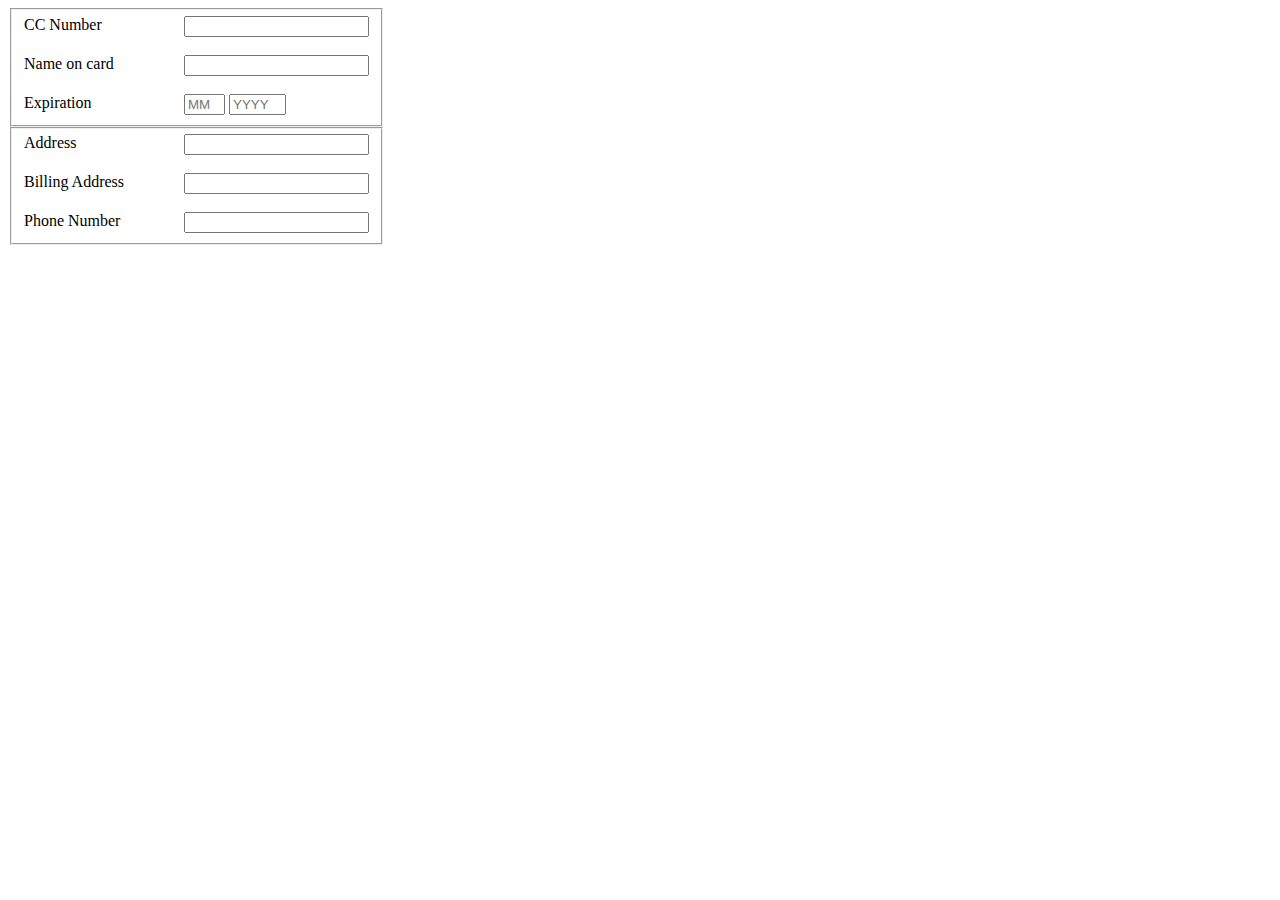
==== card-form.html @ 00e6ff65 "added files for cc parsing" ====
<!DOCTYPE html>

<html lang="en">
  <head>
    <title>Credit Card Entry</title>
    <style>
      fieldset {
        display: inline;
      }
      .label-div {
        min-width: 10rem;
        float: left;
        /* text-align: right; */
      }
    </style>
    <script src="credit.js"></script>
  </head>
  <body>
    <form>
      <fieldset>
        <div class="label-div">CC Number</div>
        <input type="text" name="cc-num" value="" />
        <br /><br />
        <div class="label-div">Name on card</div>
        <input type="text" name="cc-name" value="" />
        <br /><br />
        <div class="label-div">Expiration</div>
        <input
          type="text"
          name="cc-exp-MM"
          size="2"
          value=""
          placeholder="MM"
        />
        <input
          type="text"
          name="cc-exp-YYYY"
          size="4"
          value=""
          placeholder="YYYY"
        />
      </fieldset>
      <br />
      <fieldset>
        <div class="label-div">Address</div>
        <input type="text" name="cc-addr" value="" />
        <br /><br />
        <div class="label-div">Billing Address</div>
        <input type="text" name="cc-billing-addr" value="" />
        <br /><br />
        <div class="label-div">Phone Number</div>
        <input type="tel" name="cc-phone" value="" />
      </fieldset>
    </form>
  </body>
</html>
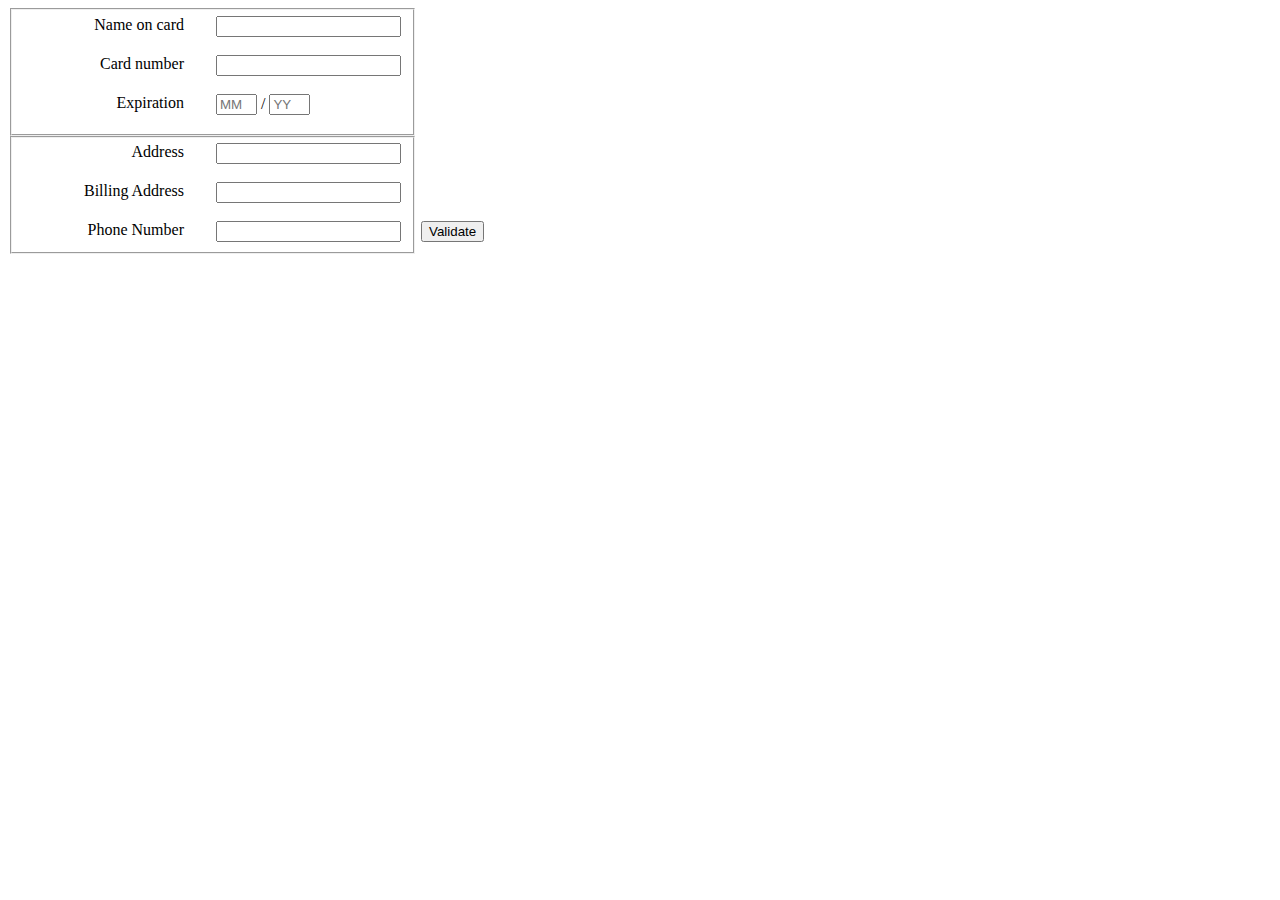
==== commit ebb56fad: "added files for credit card tracking" ====
--- a/card-form.html
+++ b/card-form.html
@@ -10,19 +10,32 @@
       .label-div {
         min-width: 10rem;
         float: left;
-        /* text-align: right; */
+        text-align: right;
+        padding-right: 2rem;
+      }
+
+      #card-logo {
+        height: 30px;
+        width: 60px;
+        background-size: 100% 100%;
+        float: right;
       }
     </style>
-    <script src="credit.js"></script>
   </head>
   <body>
     <form>
-      <fieldset>
-        <div class="label-div">CC Number</div>
-        <input type="text" name="cc-num" value="" />
-        <br /><br />
+      <fieldset id="card-info">
         <div class="label-div">Name on card</div>
         <input type="text" name="cc-name" value="" />
+        <br /><br />
+        <div class="label-div">Card number</div>
+        <input
+          type="text"
+          name="cc-num"
+          value=""
+          id="cc-num-in"
+          pattern="[0-9]{16}"
+        />
         <br /><br />
         <div class="label-div">Expiration</div>
         <input
@@ -31,17 +44,21 @@
           size="2"
           value=""
           placeholder="MM"
+          pattern="[1-9]|[10-12]"
         />
+        /
         <input
           type="text"
-          name="cc-exp-YYYY"
-          size="4"
+          name="cc-exp-YY"
+          size="2"
           value=""
-          placeholder="YYYY"
+          placeholder="YY"
+          pattern="[0-9]{2}"
         />
+        <div id="card-logo"></div>
       </fieldset>
       <br />
-      <fieldset>
+      <fieldset id="personal-info">
         <div class="label-div">Address</div>
         <input type="text" name="cc-addr" value="" />
         <br /><br />
@@ -51,6 +68,13 @@
         <div class="label-div">Phone Number</div>
         <input type="tel" name="cc-phone" value="" />
       </fieldset>
+      <input
+        type="button"
+        name="submit"
+        value="Validate"
+        onclick="validateCCInfo();"
+      />
+      <script src="credit.js"></script>
     </form>
   </body>
 </html>
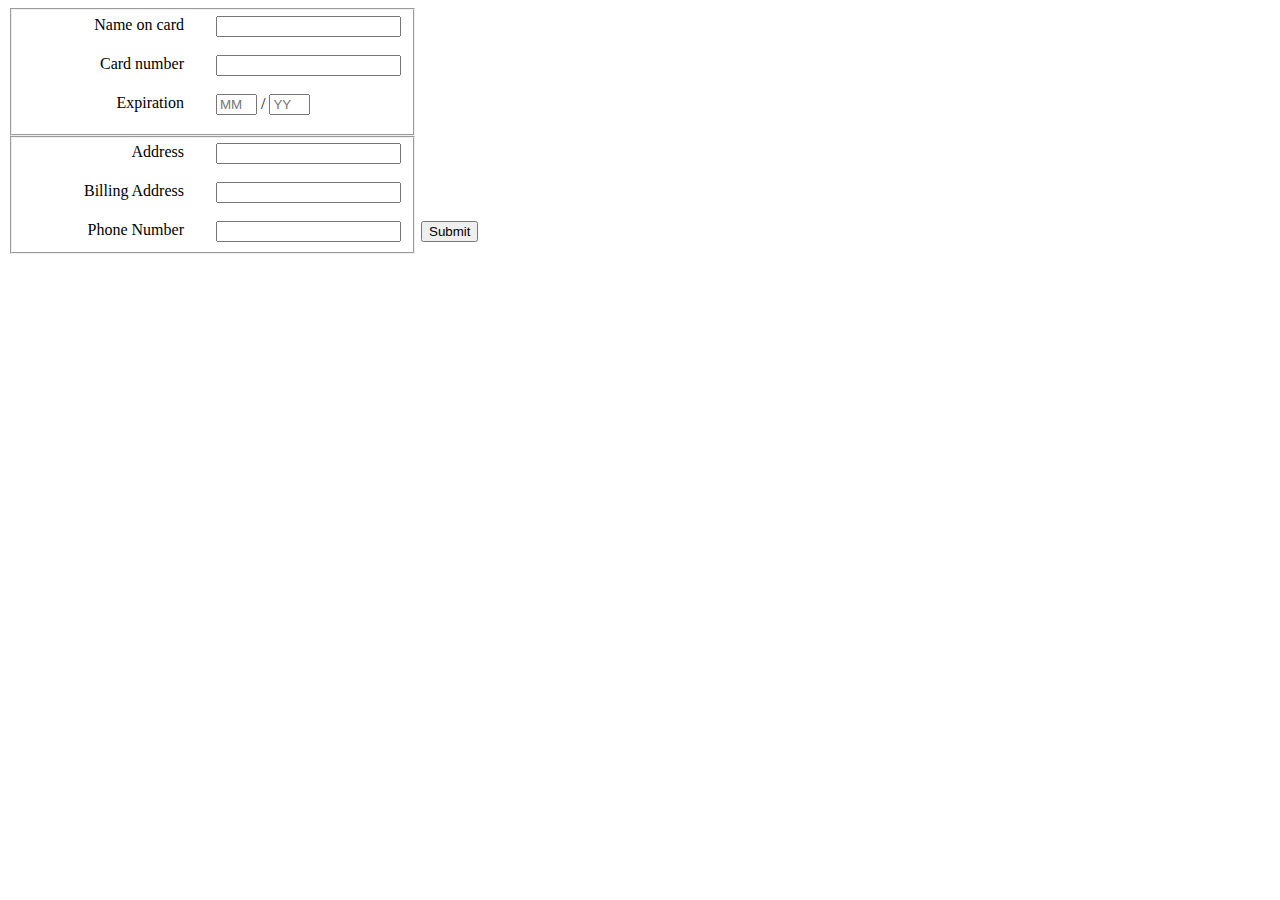
==== commit f44b6f8b: "added more backend functionality for register" ====
--- a/card-form.html
+++ b/card-form.html
@@ -23,19 +23,30 @@
     </style>
   </head>
   <body>
-    <form>
+    <form action="./card-submit.php" method="post" id="cc-info-form">
       <fieldset id="card-info">
+        <!-- CC Name -->
         <div class="label-div">Name on card</div>
-        <input type="text" name="cc-name" value="" />
+        <input
+          type="text"
+          name="cc-name"
+          value=""
+          pattern="^[a-zA-Z .\-,']+$"
+          title="Allowed characters: a-z , ' -"
+        />
+        <!-- CC number -->
         <br /><br />
         <div class="label-div">Card number</div>
         <input
           type="text"
           name="cc-num"
+          maxlength="16"
           value=""
           id="cc-num-in"
           pattern="[0-9]{16}"
+          title="Card number must be 16 digits and may not contain non numeric characters"
         />
+        <!-- CC Expiration -->
         <br /><br />
         <div class="label-div">Expiration</div>
         <input
@@ -44,7 +55,8 @@
           size="2"
           value=""
           placeholder="MM"
-          pattern="[1-9]|[10-12]"
+          pattern="(0?[1-9]|[10-12])"
+          title="Enter a valid month"
         />
         /
         <input
@@ -59,22 +71,29 @@
       </fieldset>
       <br />
       <fieldset id="personal-info">
+        <!-- address -->
         <div class="label-div">Address</div>
         <input type="text" name="cc-addr" value="" />
         <br /><br />
+
         <div class="label-div">Billing Address</div>
+
         <input type="text" name="cc-billing-addr" value="" />
         <br /><br />
+        <!-- phone number  -->
         <div class="label-div">Phone Number</div>
-        <input type="tel" name="cc-phone" value="" />
+        <input
+          type="tel"
+          name="cc-phone"
+          value=""
+          pattern="[0-9]{10,}"
+          title="Phone number must be at least 10 digits long."
+        />
       </fieldset>
-      <input
-        type="button"
-        name="submit"
-        value="Validate"
-        onclick="validateCCInfo();"
-      />
-      <script src="credit.js"></script>
+
+      <!-- submit button -->
+      <input type="submit" name="submission" value="Submit" />
     </form>
+    <script src="./scripts/credit.js"></script>
   </body>
 </html>
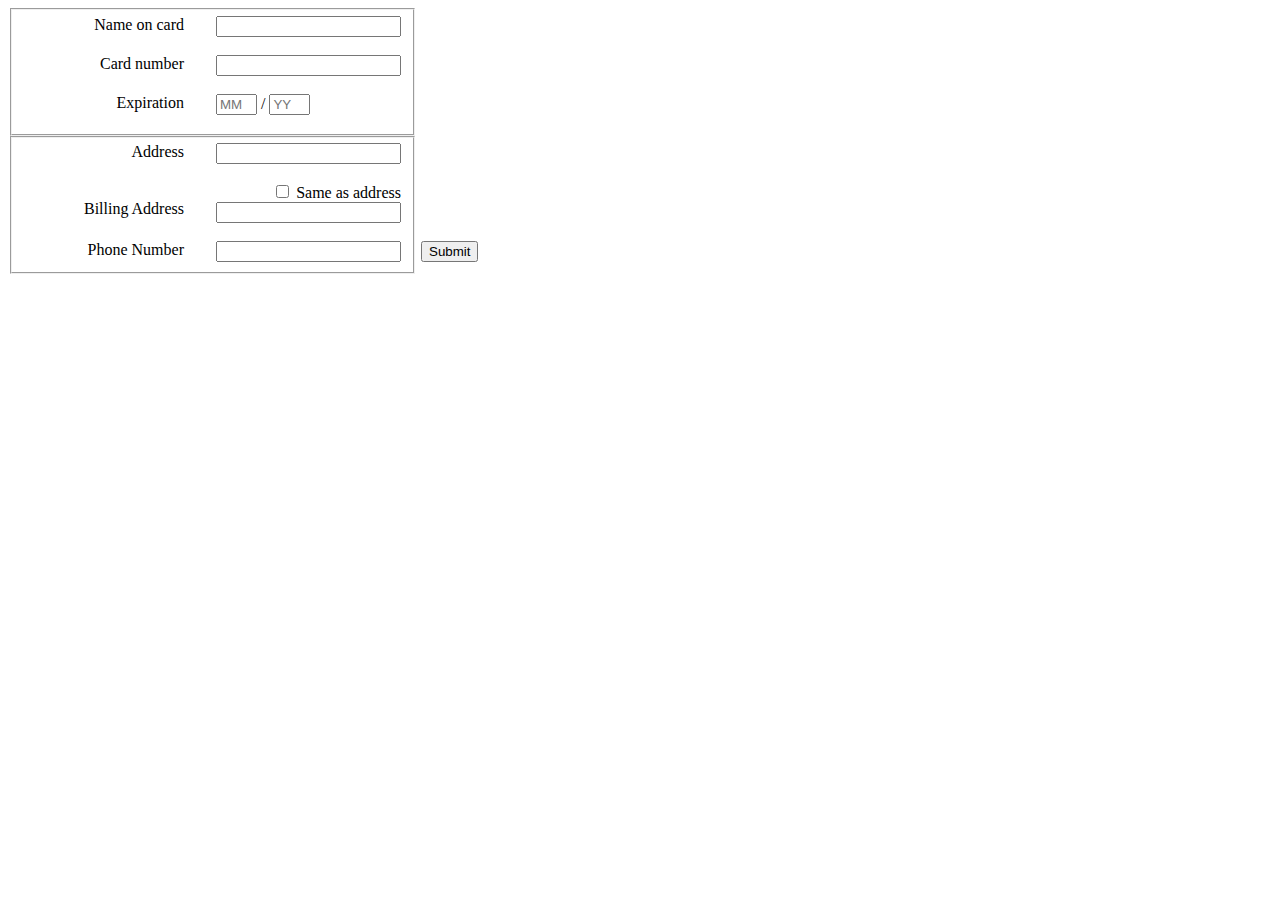
==== commit 4028205d: "updated validation for cc" ====
--- a/card-form.html
+++ b/card-form.html
@@ -76,9 +76,14 @@
         <input type="text" name="cc-addr" value="" />
         <br /><br />
 
+        <div style="float: right">
+          <input type="checkbox" name="same-addr" id="same" />
+          <label for="same-addr">Same as address</label>
+        </div>
+        <br />
         <div class="label-div">Billing Address</div>
 
-        <input type="text" name="cc-billing-addr" value="" />
+        <input type="text" name="cc-billing-addr" value="" id="cc-billing" />
         <br /><br />
         <!-- phone number  -->
         <div class="label-div">Phone Number</div>
